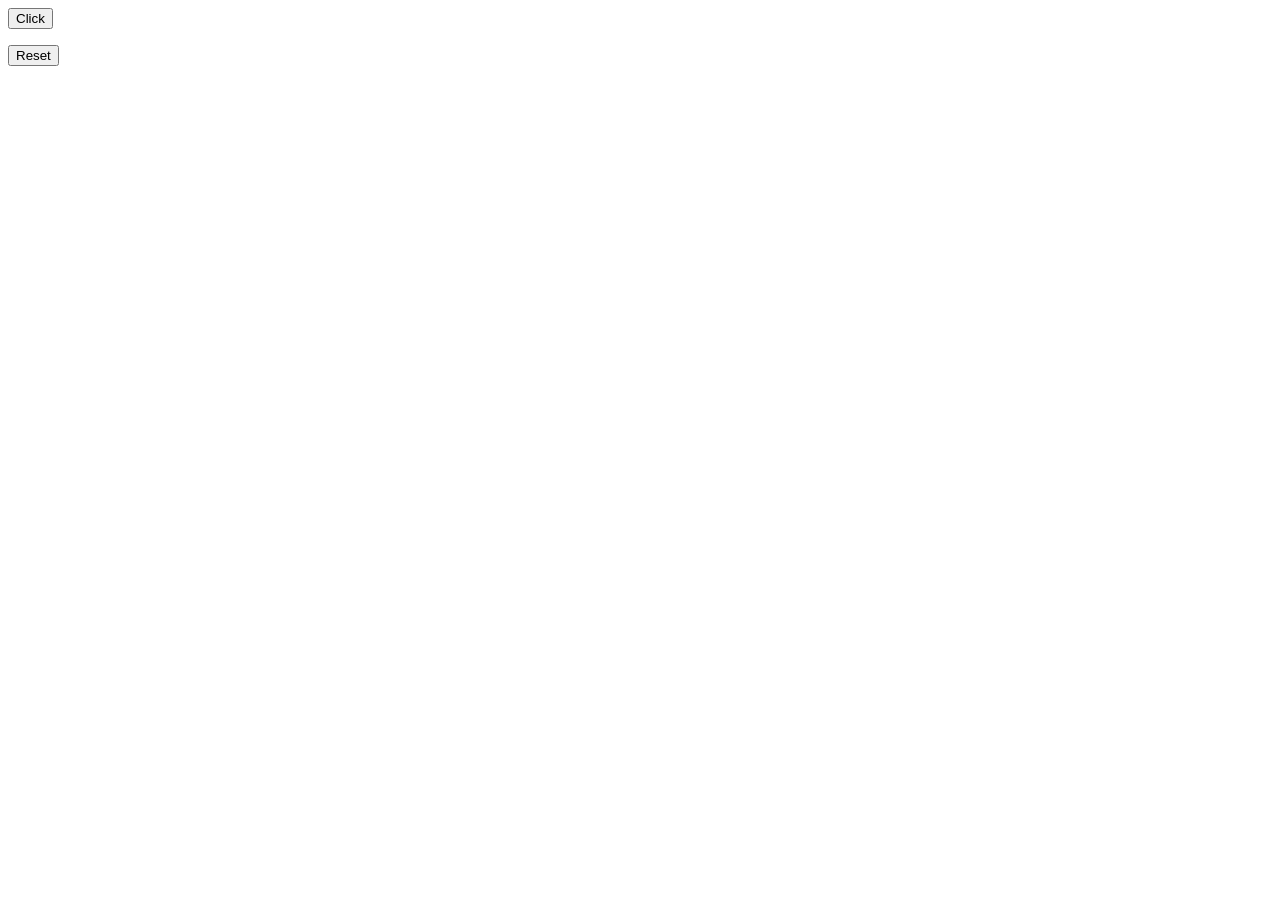
==== 11) DOM/5) Event Handling/1) Adding Event Listeners/index.html @ cb9e8748 "first commit" ====
<!DOCTYPE html>
<html lang="en">
<head>
    <meta charset="UTF-8">
    <meta name="viewport" content="width=device-width, initial-scale=1.0">
    <title>Document</title>
</head>
<body>
 <button id="myButton">Click</button>
 <p id="para"></p>
 <button id="reset">Reset</button>
 <script src="index.js"></script>
</body>
</html>
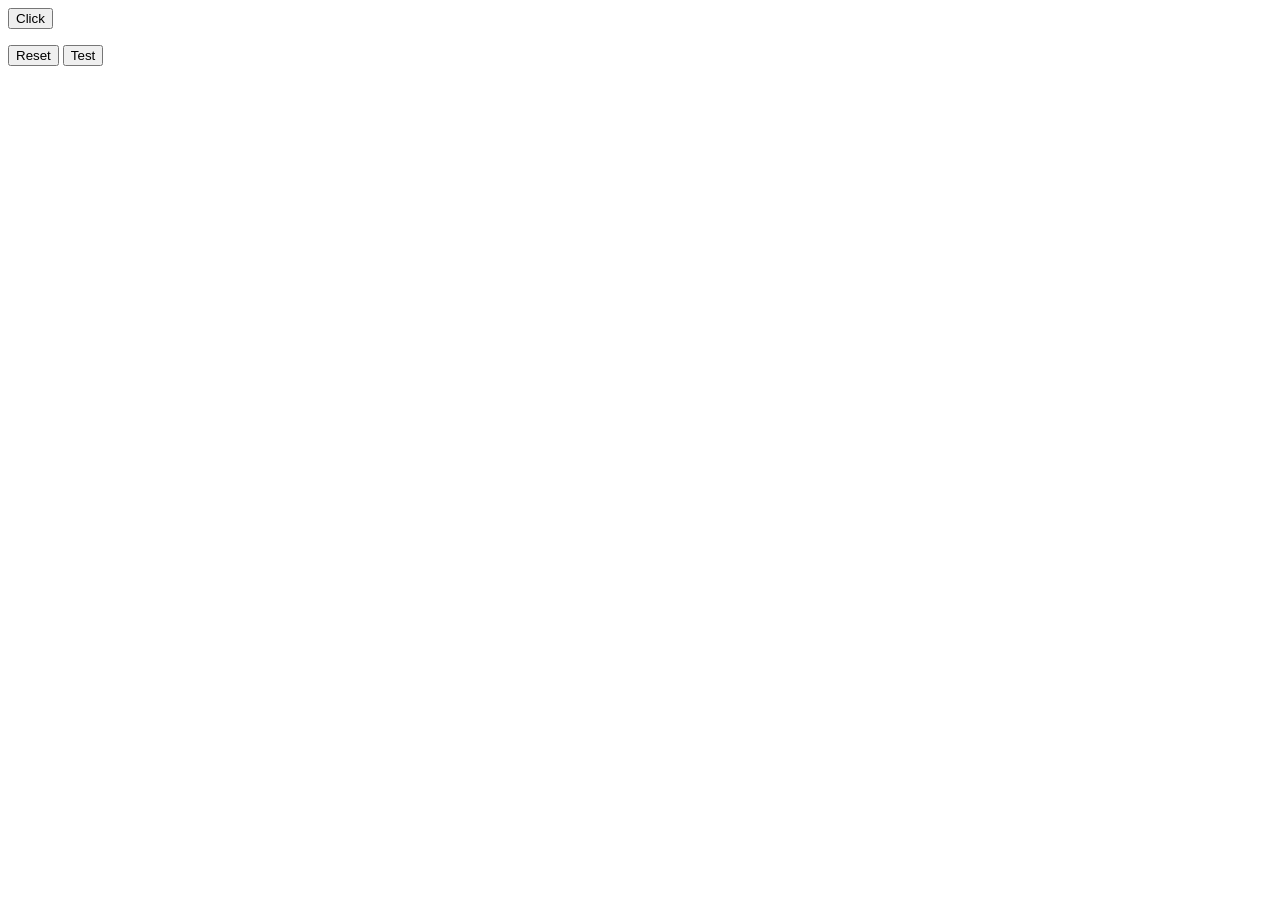
==== commit ccc57377: "first commit" ====
--- a/11) DOM/5) Event Handling/1) Adding Event Listeners/index.html
+++ b/11) DOM/5) Event Handling/1) Adding Event Listeners/index.html
@@ -9,6 +9,7 @@
  <button id="myButton">Click</button>
  <p id="para"></p>
  <button id="reset">Reset</button>
+ <button id="test">Test</button>
  <script src="index.js"></script>
 </body>
 </html>
